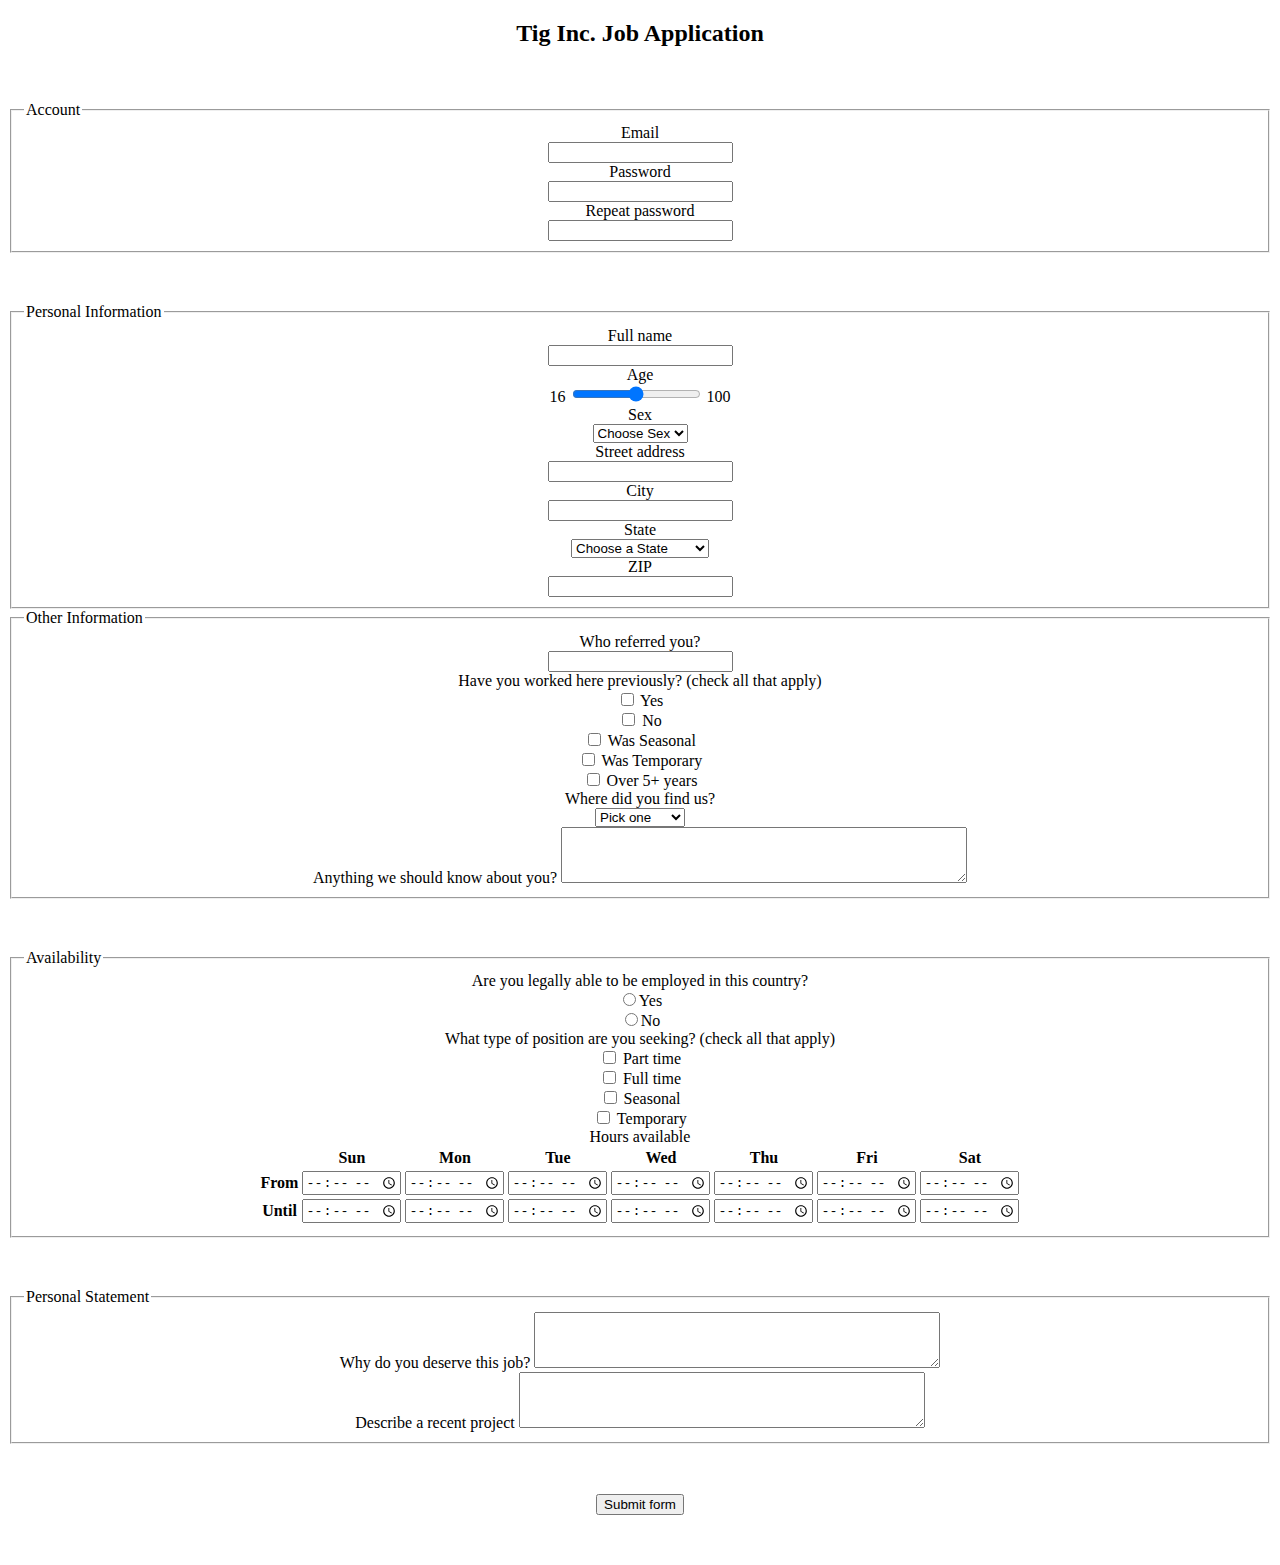
==== jobApplicationForm.html @ 519a7dd0 "Add files via upload" ====
<!DOCTYPE html>
<html>
<head>
	<meta charset="utf-8">
	<meta name="viewport" content="width=device-width, initial-scale=1.0">
	<title>Job Application</title>
    <link rel="stylesheet" type="text/css" href="test2.css" />
    
</head>
<center>
<body>
<div class="container">

<h2>Tig Inc. Job Application</h2>
<p>&nbsp;</p>

<form role="form" action="http://gclass.chasetig.com/formtest.php" method="post">

	<fieldset class="form-horizontal" >
		<legend>Account</legend>
		<div class="form-group">
			<label class="col-sm-3 control-label">Email</label>
			<div class="col-sm-9">
				<input class="form-control" type="text" name="email">
			</div>
		</div>
		<div class="form-group">
			<label class="col-sm-3 control-label">Password</label>
			<div class="col-sm-9">
				<input class="form-control" type="password" name="password">
			</div>
		</div>
		<div class="form-group">
			<label class="col-sm-3 control-label">Repeat password</label>
			<div class="col-sm-9">
				<input class="form-control" type="password" name="repeat_password">
			</div>
		</div>
	</fieldset>

	<p>&nbsp;</p>

	<fieldset class="form-horizontal" >
		<legend>Personal Information</legend>
		<div class="form-group">
			<label class="col-sm-3 control-label">Full name</label>
			<div class="col-sm-9">
				<input class="form-control" type="text" name="name">
			</div>
        </div>
        <label class="col-sm-3 control-label">Age</label>
        <div class="col-sm-9">  16
  <input type="range"  id="a" name="a" value="50">
  100
</div>
        <div class="form-group">
			<label class="col-sm-3 control-label">Sex</label>
			<div class="col-sm-9">
				<select class="form-control" name="state">
					<option value="" selected="true">Choose Sex</option>
					<option value="AL">Male</option>
                    <option value="AK">Female</option>
                    <option value="AK">Other</option>
				</select>
			</div>
		<div class="form-group">
			<label class="col-sm-3 control-label">Street address</label>
			<div class="col-sm-9">
				<input class="form-control" type="text" name="street">
			</div>
		</div>
		<div class="form-group">
			<label class="col-sm-3 control-label">City</label>
			<div class="col-sm-9">
				<input class="form-control" type="text" name="city">
			</div>
		</div>
		<div class="form-group">
			<label class="col-sm-3 control-label">State</label>
			<div class="col-sm-9">
				<select class="form-control" name="state">
					<option value="" selected="true">Choose a State</option>
					<option value="AL">Alabama</option>
					<option value="AK">Alaska</option>
					<option value="AZ">Arizona</option>
					<option value="AR">Arkansas</option>
					<option value="CA">California</option>
					<option value="CO">Colorado</option>
					<option value="CT">Connecticut</option>
					<option value="DE">Delaware</option>
					<option value="DC">District of Columbia</option>
					<option value="FL">Florida</option>
					<option value="GA">Georgia</option>
					<option value="HI">Hawaii</option>
					<option value="ID">Idaho</option>
					<option value="IL">Illinois</option>
					<option value="IN">Indiana</option>
					<option value="IA">Iowa</option>
					<option value="KS">Kansas</option>
					<option value="KY">Kentucky</option>
					<option value="LA">Louisiana</option>
					<option value="ME">Maine</option>
					<option value="MD">Maryland</option>
					<option value="MA">Massachusetts</option>
					<option value="MI">Michigan</option>
					<option value="MN">Minnesota</option>
					<option value="MS">Mississippi</option>
					<option value="MO">Missouri</option>
					<option value="MT">Montana</option>
					<option value="NE">Nebraska</option>
					<option value="NV">Nevada</option>
					<option value="NH">New Hampshire</option>
					<option value="NJ">New Jersey</option>
					<option value="NM">New Mexico</option>
					<option value="NY">New York</option>
					<option value="NC">North Carolina</option>
					<option value="ND">North Dakota</option>
					<option value="OH">Ohio</option>
					<option value="OK">Oklahoma</option>
					<option value="OR">Oregon</option>
					<option value="PA">Pennsylvania</option>
					<option value="RI">Rhode Island</option>
					<option value="SC">South Carolina</option>
					<option value="SD">South Dakota</option>
					<option value="TN">Tennessee</option>
					<option value="TX">Texas</option>
					<option value="UT">Utah</option>
					<option value="VT">Vermont</option>
					<option value="VA">Virginia</option>
					<option value="WA">Washington</option>
					<option value="WV">West Virginia</option>
					<option value="WI">Wisconsin</option>
					<option value="WY">Wyoming</option>
				</select>
			</div>
		</div>
		<div class="form-group">
			<label class="col-sm-3 control-label">ZIP</label>
			<div class="col-sm-9">
				<input class="form-control" type="text" name="zip">
			</div>
		</div>
	</fieldset>
    <fieldset class="form-horizontal" >
		<legend>Other Information</legend>
		<div class="form-group">
			<label class="col-sm-3 control-label">Who referred you?</label>
			<div class="col-sm-9">
				<input class="form-control" type="text" name="name">
			</div>
		</div>
		<div class="form-group row">
			<label class="col-sm-12 control-label">Have you worked here previously? (check all that apply)</label>
			<div class="col-sm-offset-1 col-sm-11">
				<div class="checkbox">
					<label>
						<input type="checkbox" name="position_pt" value="parttime">
						Yes
					</label>
				</div>
				<div class="checkbox">
					<label>
						<input type="checkbox" name="position_ft" value="fulltime">
						No
					</label>
				</div>
				<div class="checkbox">
					<label>
						<input type="checkbox" name="position_sl" value="seasonal">
						Was Seasonal
					</label>
				</div>
				<div class="checkbox">
					<label>
						<input type="checkbox" name="position_tp" value="temporary">
						Was Temporary
					</label>
                </div>
                <div class="checkbox">
					<label>
						<input type="checkbox" name="position_tp" value="temporary">
						Over 5+ years
					</label>
				</div>
			</div>
		</div>
		<div class="form-group">
			<label class="col-sm-3 control-label">Where did you find us?</label>
			<div class="col-sm-9">
				<select class="form-control" name="state">
					<option value="" selected="true">Pick one</option>
					<option value="AL">Online</option>
                    <option value="AK">Newspaper</option>
                    <option value="AL">Television</option>
					<option value="AL">Friend</option>
                    <option value="AL">Signs</option>

				</select>
			</div>
		</div>
        <div class="form-group">
			<label class="control-label">Anything we should know about you?</label>
			<textarea class="form-control" name="deserve" rows="6" style="width:400px; height:50px;"></textarea></textarea>
		</div>
		</div>
	</fieldset>

	<p>&nbsp;</p>

	<fieldset>
		<legend>Availability</legend>
		<div class="form-group row">
			<label class="col-sm-12 control-label">Are you legally able to be employed in this country?</label>
			<div class="col-sm-offset-1 col-sm-11">
				<div class="radio">
					<label>
						<input type="radio" name="legal" value="yes">Yes
					</label>
				</div>
				<div class="radio">
					<label>
						<input type="radio" name="legal" value="no">No
					</label>
				</div>
			</div>
		</div>
		<div class="form-group row">
			<label class="col-sm-12 control-label">What type of position are you seeking? (check all that apply)</label>
			<div class="col-sm-offset-1 col-sm-11">
				<div class="checkbox">
					<label>
						<input type="checkbox" name="position_pt" value="parttime">
						Part time
					</label>
				</div>
				<div class="checkbox">
					<label>
						<input type="checkbox" name="position_ft" value="fulltime">
						Full time
					</label>
				</div>
				<div class="checkbox">
					<label>
						<input type="checkbox" name="position_sl" value="seasonal">
						Seasonal
					</label>
				</div>
				<div class="checkbox">
					<label>
						<input type="checkbox" name="position_tp" value="temporary">
						Temporary
					</label>
				</div>
			</div>
		</div>
		<div class="form-group row">
			<label class="col-sm-12 control-label">Hours available</label>
			<div class="col-sm-12">
				<table class="table table-bordered">
					<tr>
						<td></td>
						<th>Sun</th>
						<th>Mon</th>
						<th>Tue</th>
						<th>Wed</th>
						<th>Thu</th>
						<th>Fri</th>
						<th>Sat</th>
					</tr>
					<tr>
						<th>From</th>
						<td><input class="form-control" type="time" name="su_from"></td>
						<td><input class="form-control" type="time" name="mo_from"></td>
						<td><input class="form-control" type="time" name="tu_from"></td>
						<td><input class="form-control" type="time" name="we_from"></td>
						<td><input class="form-control" type="time" name="th_from"></td>
						<td><input class="form-control" type="time" name="fr_from"></td>
						<td><input class="form-control" type="time" name="sa_from"></td>
					</tr>
					<tr>
						<th>Until</th>
						<td><input class="form-control" type="time" name="su_until"></td>
						<td><input class="form-control" type="time" name="mo_until"></td>
						<td><input class="form-control" type="time" name="tu_until"></td>
						<td><input class="form-control" type="time" name="we_until"></td>
						<td><input class="form-control" type="time" name="th_until"></td>
						<td><input class="form-control" type="time" name="fr_until"></td>
						<td><input class="form-control" type="time" name="sa_until"></td>
					</tr>
				</table>
			</div>
		</div>
	</fieldset>

	<p>&nbsp;</p>

	<fieldset>
		<legend>Personal Statement</legend>
		<div class="form-group">
			<label class="control-label">Why do you deserve this job?</label>
			<textarea class="form-control" name="deserve" rows="6" style="width:400px; height:50px;"></textarea>
		</div>
		<div class="form-group">
			<label class="control-label">Describe a recent project</label>
			<textarea class="form-control" name="project" rows="6" style="width:400px; height:50px;"></textarea>
		</div>
	</fieldset>

	<p>&nbsp;</p>

	<input class="btn btn-primary btn-lg" type="submit" value="Submit form">

	<p>&nbsp;</p>

</form>
</div><!-- close .container -->
</center>
</body>
</html>
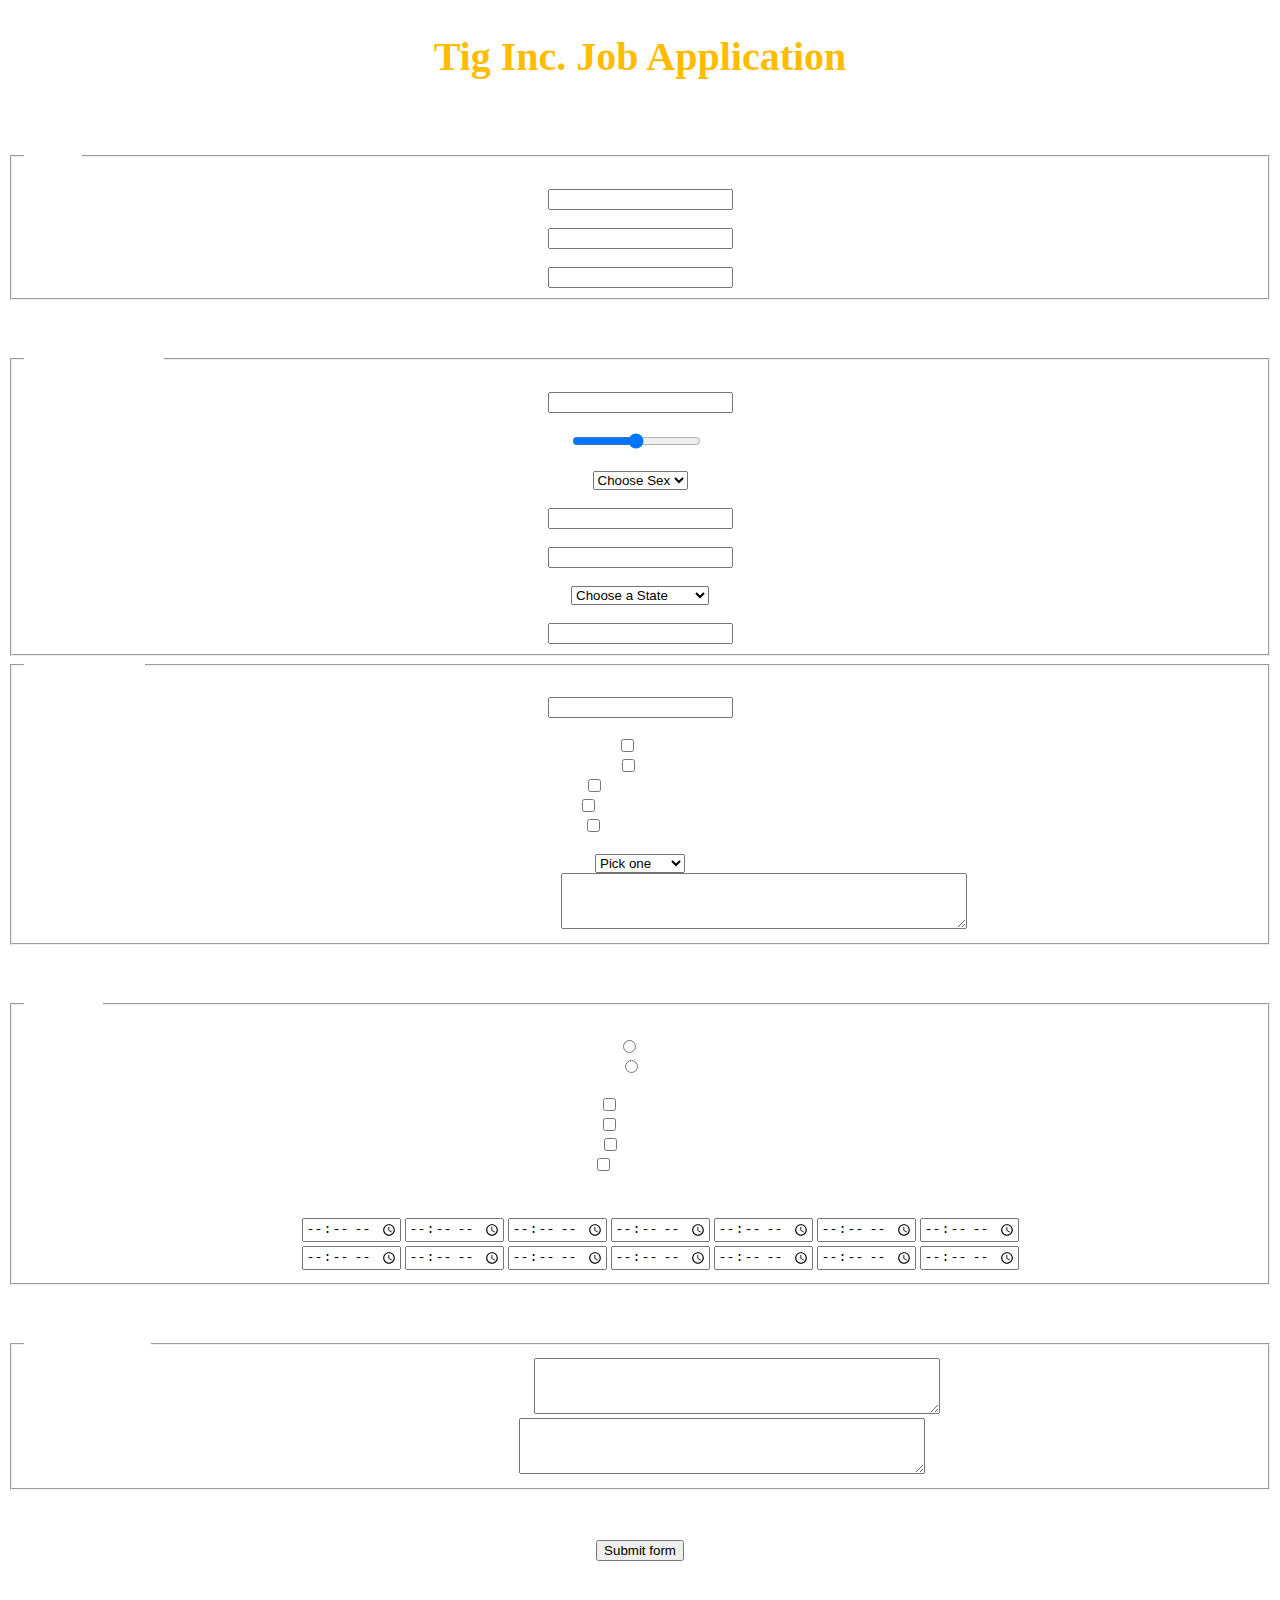
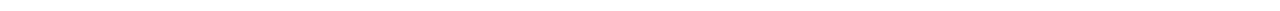
==== commit 90214cd7: "Add files via upload" ====
--- a/jobApplicationForm.html
+++ b/jobApplicationForm.html
@@ -14,7 +14,7 @@
 <h2>Tig Inc. Job Application</h2>
 <p>&nbsp;</p>
 
-<form role="form" action="http://gclass.chasetig.com/formtest.php" method="post">
+<form role="form" action="https://chasetig-2071639.github.io/success.html" method="post">
 
 	<fieldset class="form-horizontal" >
 		<legend>Account</legend>
--- a/test2.css
+++ b/test2.css
@@ -0,0 +1,98 @@
+body{
+    color: white;
+    background-image: url('prism.png');
+        display: block;
+        margin: 8px;
+}
+p{
+    color: white;
+    font-family: "Arial";
+    font-weight: bold;
+}
+h3{
+    color: #FFBC00;
+    font-size: 40px;
+    font-family: "Passion One";
+    margin-bottom: 0px;
+    display: block;
+    font-size: 1.17em;
+    margin-block-start: 1em;
+    margin-block-end: 1em;
+    margin-inline-start: 0px;
+    margin-inline-end: 0px;
+    font-weight: bold;
+}
+a {
+    color: white;
+    font-weight: bold;
+    font-size: 24px;
+}
+li{
+    text-align: -webkit-match-parent;
+}
+ul{
+    list-style-type: none;
+    padding-left: 0px;
+}
+#Header{
+    width: 500px;
+    margin-left: auto;
+    margin-right: auto;
+    margin-bottom: 10px;
+    border: solid 8px black;
+    text-align: center;
+    background-color: #8E41D5;
+}
+#Header h1{
+    font-size: 60px;
+    font-family: "Passion One";
+    color: #FFBC00;
+    font-weight: bold;
+}
+#LeftNav{
+    float: left;
+    width: 400px;
+    border: solid 8px black;
+    text-align: center;
+    padding-bottom: 8px;
+    background-color: #8E41D5;
+}
+#LeftNav img{
+
+}
+#LeftNav ul{
+
+}
+#LeftNav h3{
+    color: #FFBC00;
+    font-size: 40px;
+    font-family: "Passion One";
+    margin-bottom: 0px;
+    text-align: center;
+}
+#bow {
+    color: #FFBC00;
+    font-weight: bold;
+    font-size: 20px;
+}
+#Content{
+    width: 700px;
+    background-color: #8E41D5;
+    padding: 15px;
+    margin: 0 auto;
+    margin-bottom: 10px;
+    text-align: center;
+    border: solid 8px black;
+
+}
+#Footer{
+    margin: 0 auto;
+    background-color: #8E41D5;
+    text-align: center;
+    border: solid 8px black;
+}
+h2{
+    color: #FFBC00;
+    font-size: 40px;
+    font-family: "Passion One";
+}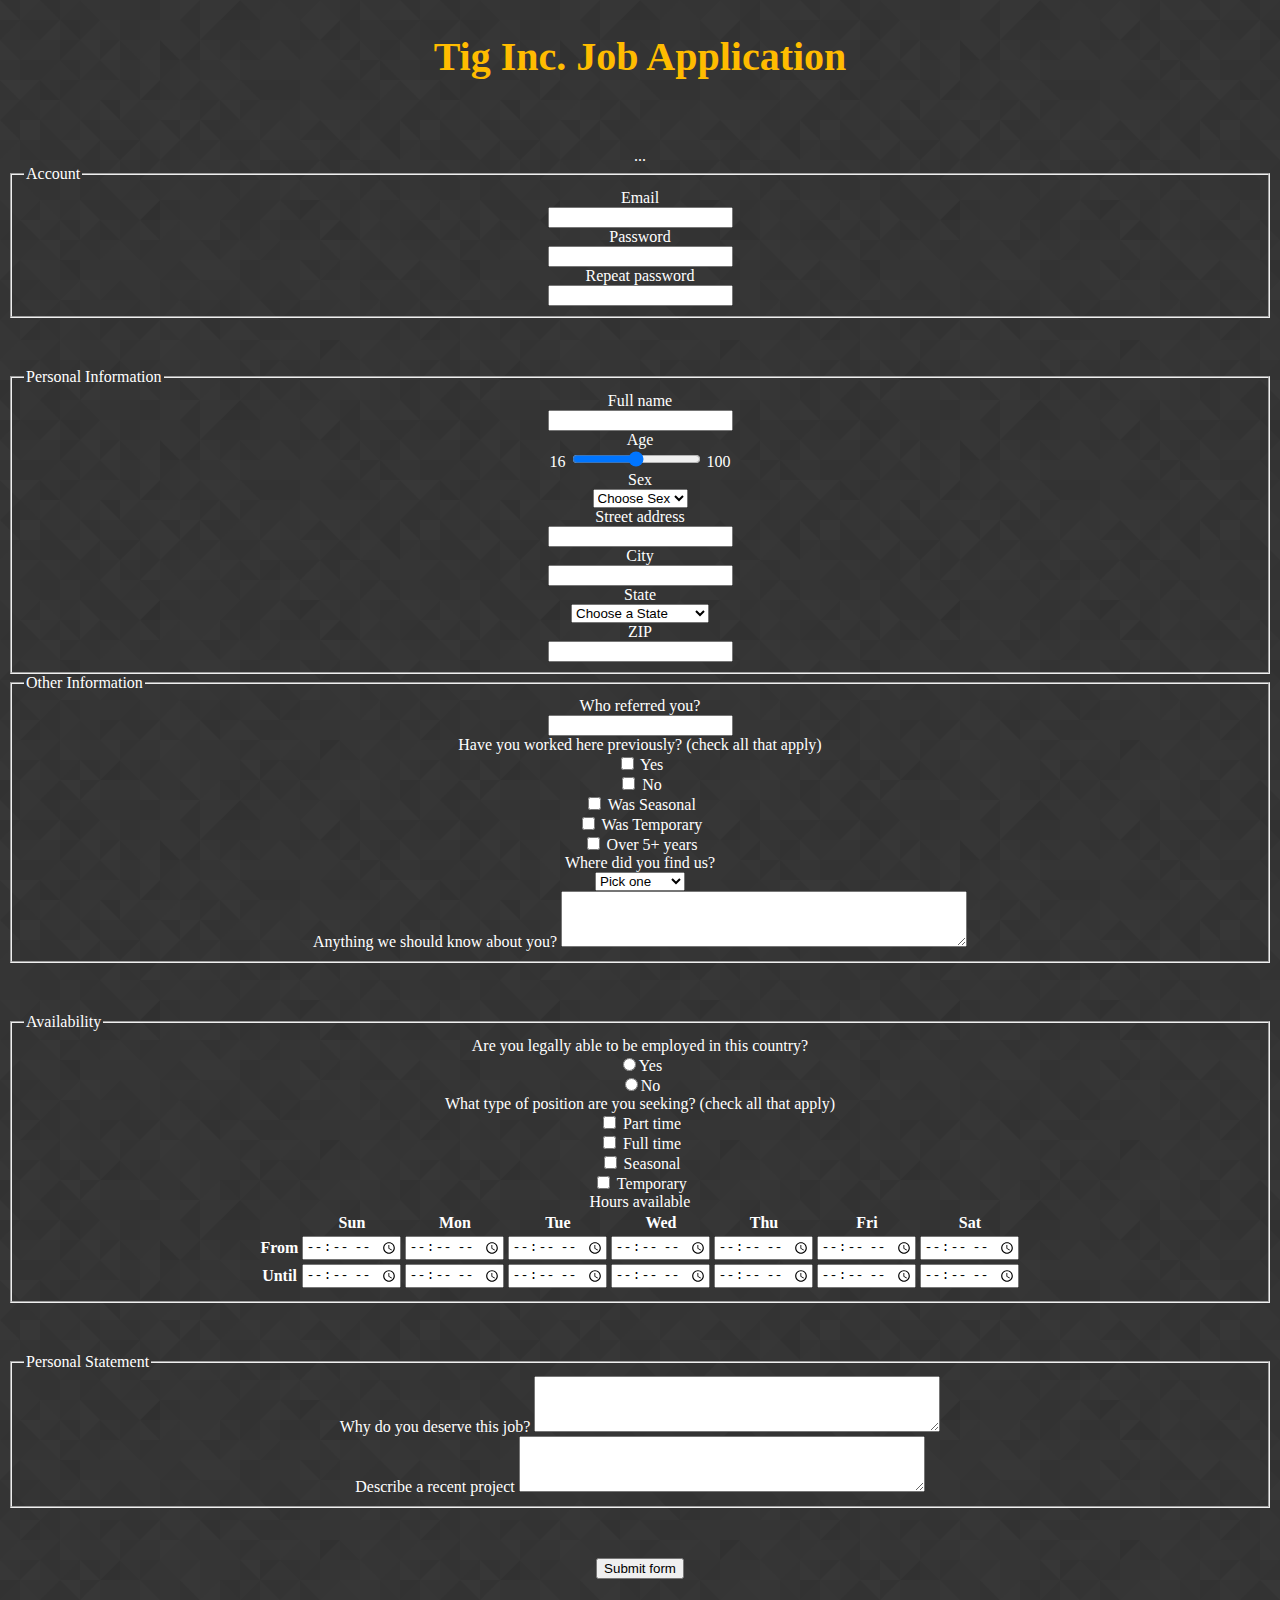
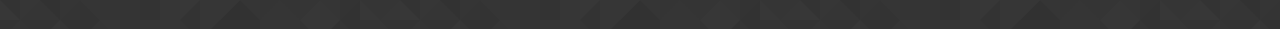
==== commit d6121ef6: "Add files via upload" ====
--- a/jobApplicationForm.html
+++ b/jobApplicationForm.html
@@ -14,7 +14,7 @@
 <h2>Tig Inc. Job Application</h2>
 <p>&nbsp;</p>
 
-<form role="form" action="https://chasetig-2071639.github.io/success.html" method="post">
+<form action="http://gclass.alexburner.com/formtest.php" method="post"> ... </form>
 
 	<fieldset class="form-horizontal" >
 		<legend>Account</legend>
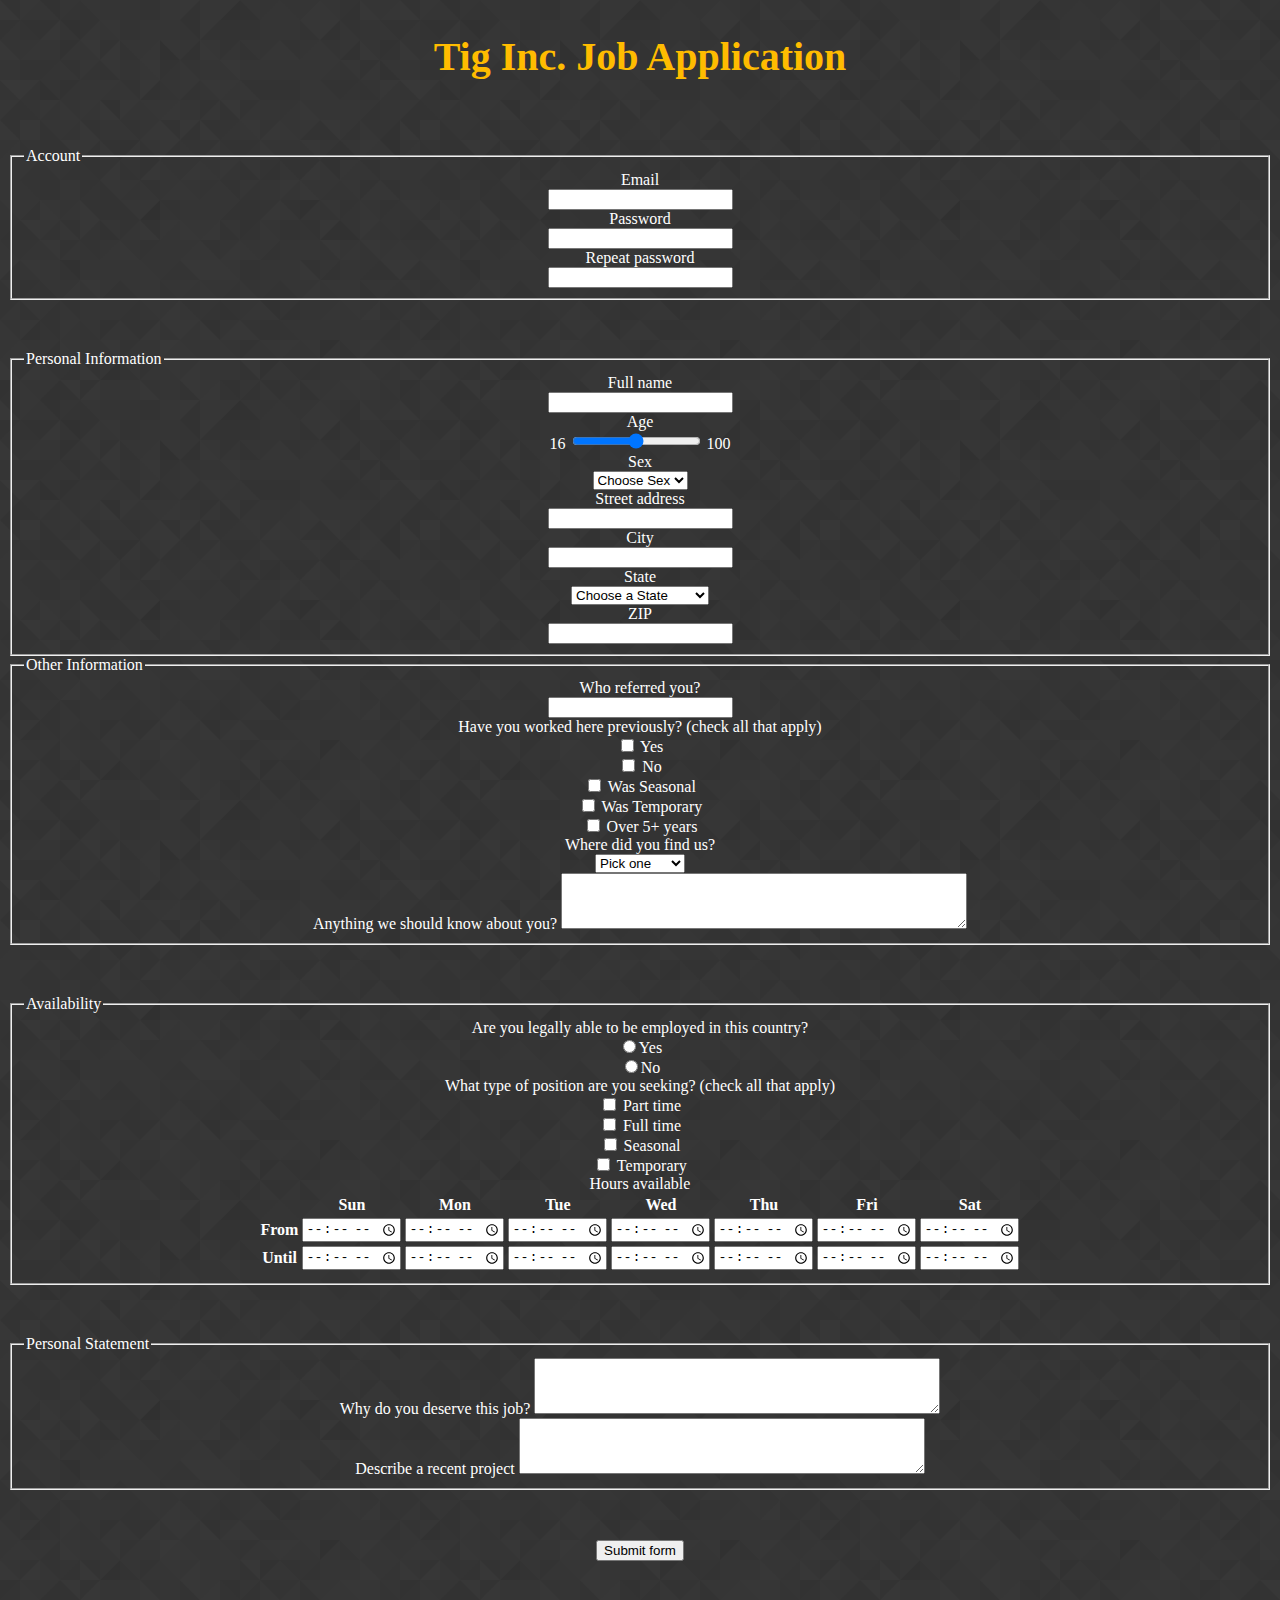
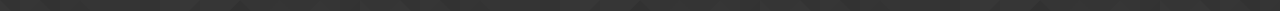
==== commit 829d9789: "Add files via upload" ====
--- a/jobApplicationForm.html
+++ b/jobApplicationForm.html
@@ -14,7 +14,7 @@
 <h2>Tig Inc. Job Application</h2>
 <p>&nbsp;</p>
 
-<form action="http://gclass.alexburner.com/formtest.php" method="post"> ... </form>
+<form action="http://gclass.alexburner.com/formtest.php" method="post">
 
 	<fieldset class="form-horizontal" >
 		<legend>Account</legend>
